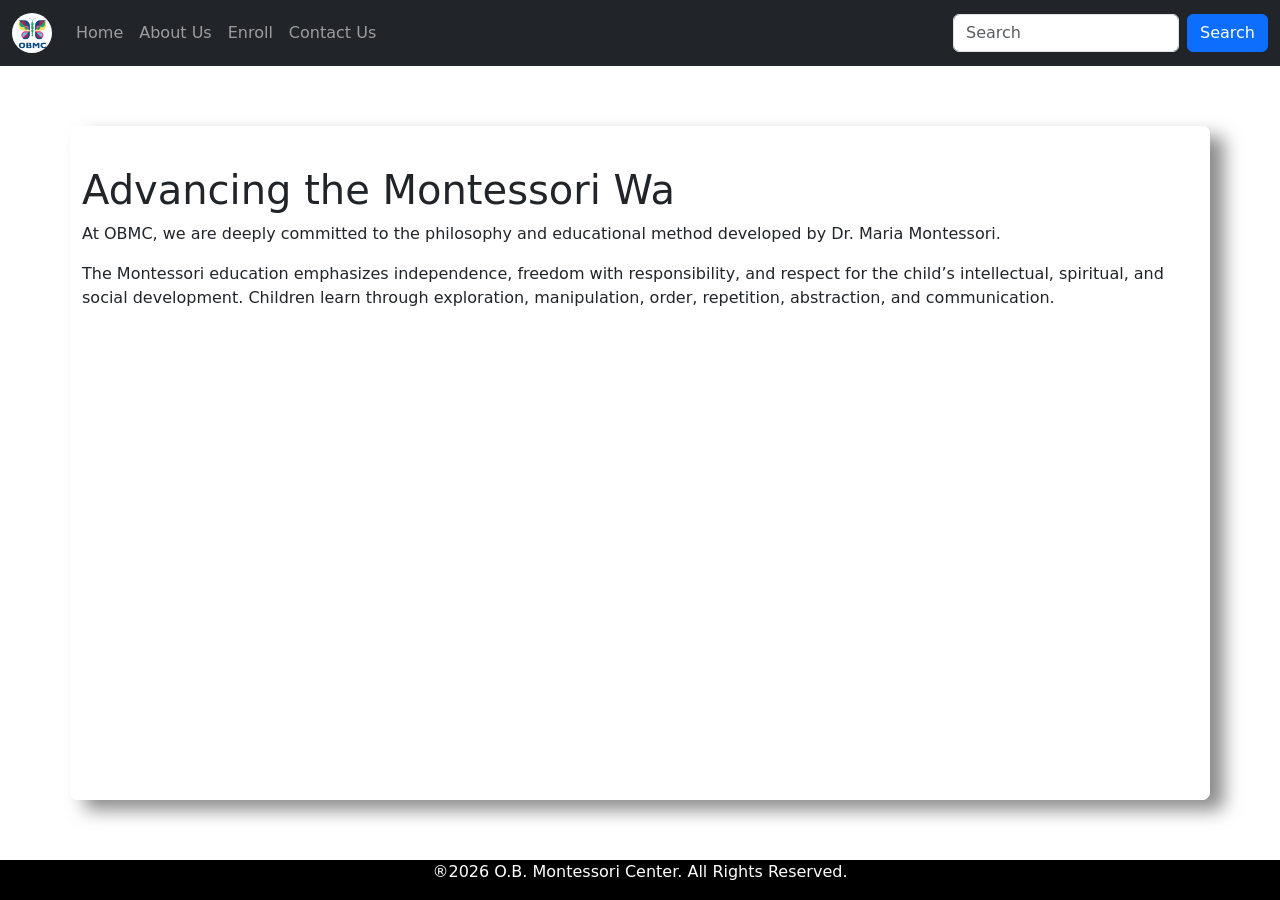
==== about.html @ 66cb84b9 "Add files via upload" ====
<!DOCTYPE html>
<html lang="en">
<head>
    <meta charset="UTF-8">
    <meta name="viewport" content="width=device-width, initial-scale=1.0">
    <title>Document</title>

    <!-- Style CSS -->
    <link rel="stylesheet" href="style.css">

    <!-- Bootstrap CSS -->
    <link href="https://cdn.jsdelivr.net/npm/bootstrap@5.3.8/dist/css/bootstrap.min.css" rel="stylesheet" integrity="sha384-sRIl4kxILFvY47J16cr9ZwB07vP4J8+LH7qKQnuqkuIAvNWLzeN8tE5YBujZqJLB" crossorigin="anonymous">

     <!-- Bootstrap Icons -->
  <link href="https://cdn.jsdelivr.net/npm/bootstrap-icons@1.11.1/font/bootstrap-icons.css" rel="stylesheet">

</head>
<body>

    <!-- NAV -->
    <nav class="navbar navbar-expand-sm navbar-dark bg-dark">
    <div class="container-fluid">
      <a class="navbar-brand" href="index.html">
        <img src="obmc.jpeg" alt="Logo" width="40" height="40" style="border-radius: 50%;">
      </a>
      <button class="navbar-toggler" type="button" data-bs-toggle="collapse" data-bs-target="#mynavbar">
        <span class="navbar-toggler-icon"></span>
      </button>
      <div class="collapse navbar-collapse" id="mynavbar">
        <ul class="navbar-nav me-auto">
          <li class="nav-item">
            <a class="nav-link" href="index.html">Home</a>
          </li>
          <li class="nav-item">
            <a class="nav-link" href="about.html">About Us</a>
          </li>
          <li class="nav-item">
            <a class="nav-link" href="enroll.html">Enroll</a>
          </li>
          <li class="nav-item">
            <a class="nav-link" href="contact.html">Contact Us</a>
          </li>
        </ul>
        <form class="d-flex">
          <input class="form-control me-2" type="text" placeholder="Search">
          <button class="btn btn-primary" type="button">Search</button>
        </form>
      </div>
    </div>
  </nav>

    <!-- MAIN -->
    <div class="container main">
    <h1>Advancing the Montessori Wa</h1>

    <p>At OBMC, we are deeply committed to the philosophy and educational method developed by Dr. Maria Montessori. </p>
    <p>The Montessori education emphasizes independence, freedom with responsibility, and respect for the child’s intellectual, spiritual, and social development. Children learn through exploration, manipulation, order, repetition, abstraction, and communication.</p>

    </div>

    <!-- FOOTER -->
    <div class="footer"> <p>®2026 O.B. Montessori Center. All Rights Reserved.</p> </div>
    
</body>
</html>
---- style.css ----
body {
  background-image: url("https://images.squarespace-cdn.com/content/v1/664c7ae50eea9c731b37e817/affba656-d015-4b96-a8ba-3ef5bbbc2c39/OBMC+MONTESSORI+GH+-+AY+2026+FA.jpg");
  background-size: cover;
  background-position: center;
  background-repeat: no-repeat;
  display: flex;
  flex-direction: column;
  min-height: 100vh;
}

.main {
  background-color: rgba(255, 255, 255, 0.95);
  padding: 40px 50px;
  border-radius: 8px;
  margin-top: 60px;
  margin-bottom: 60px;
  max-width: 900px;
  flex: 1;
  box-shadow: 14px 10px 18px 0px rgba(100,100,100,0.75);
  -webkit-box-shadow: 14px 10px 18px 0px rgba(100,100,100,0.75);
  -moz-box-shadow: 14px 10px 18px 0px rgba(100,100,100,0.75);
}

.footer {
  position: relative;
  left: 0;
  bottom: 0;
  width: 100%;
  background-color: rgb(0, 0, 0);
  color: white;
  text-align: center;
}
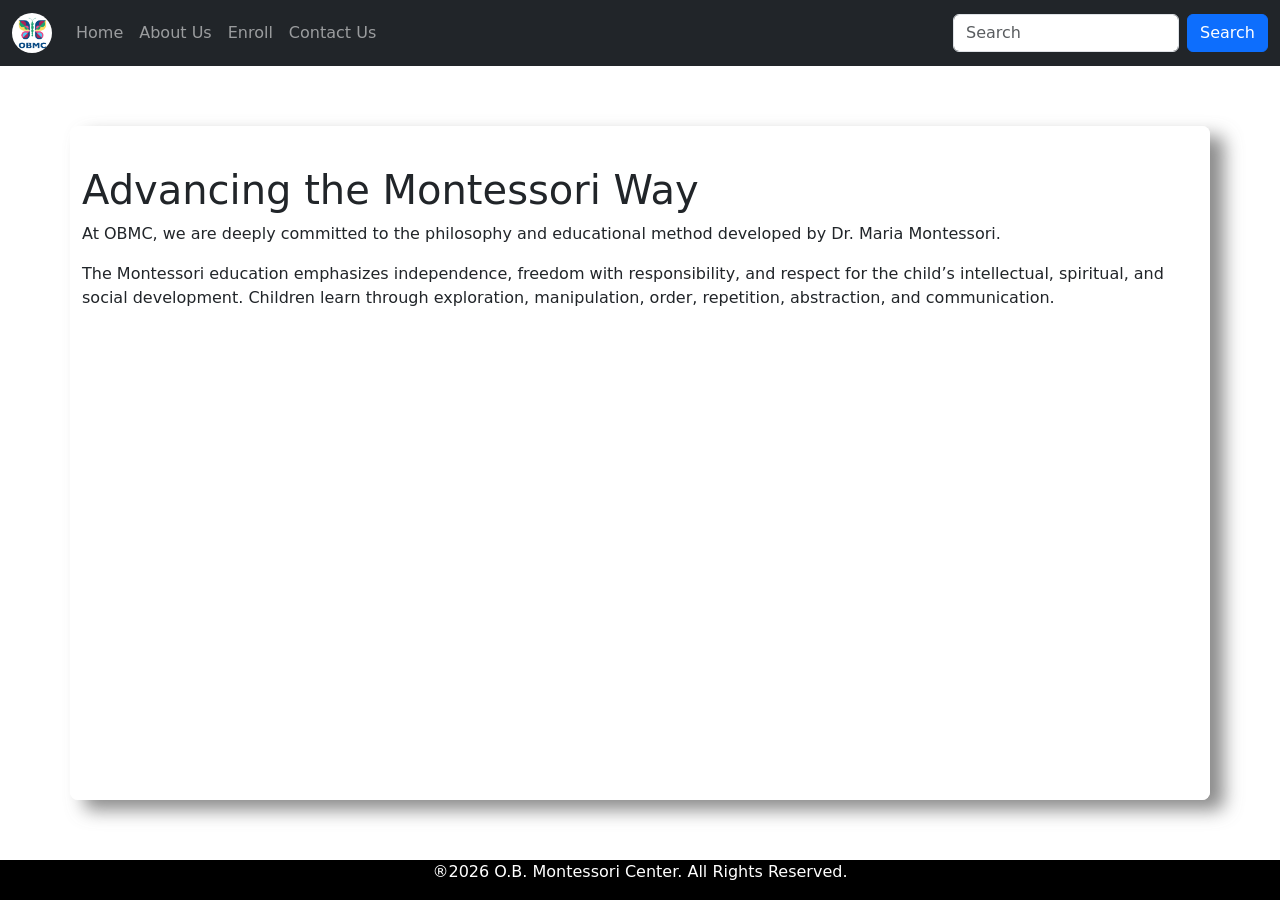
==== commit aea3dd1a: "Add files via upload" ====
--- a/about.html
+++ b/about.html
@@ -51,7 +51,7 @@
 
     <!-- MAIN -->
     <div class="container main">
-    <h1>Advancing the Montessori Wa</h1>
+    <h1>Advancing the Montessori Way</h1>
 
     <p>At OBMC, we are deeply committed to the philosophy and educational method developed by Dr. Maria Montessori. </p>
     <p>The Montessori education emphasizes independence, freedom with responsibility, and respect for the child’s intellectual, spiritual, and social development. Children learn through exploration, manipulation, order, repetition, abstraction, and communication.</p>
@@ -59,7 +59,7 @@
     </div>
 
     <!-- FOOTER -->
-    <div class="footer"> <p>®2026 O.B. Montessori Center. All Rights Reserved.</p> </div>
+    <div class="footer"class="mt-auto bg-dark text-white text-center py-3"> <p>®2026 O.B. Montessori Center. All Rights Reserved.</p> </div>
     
 </body>
 </html>
